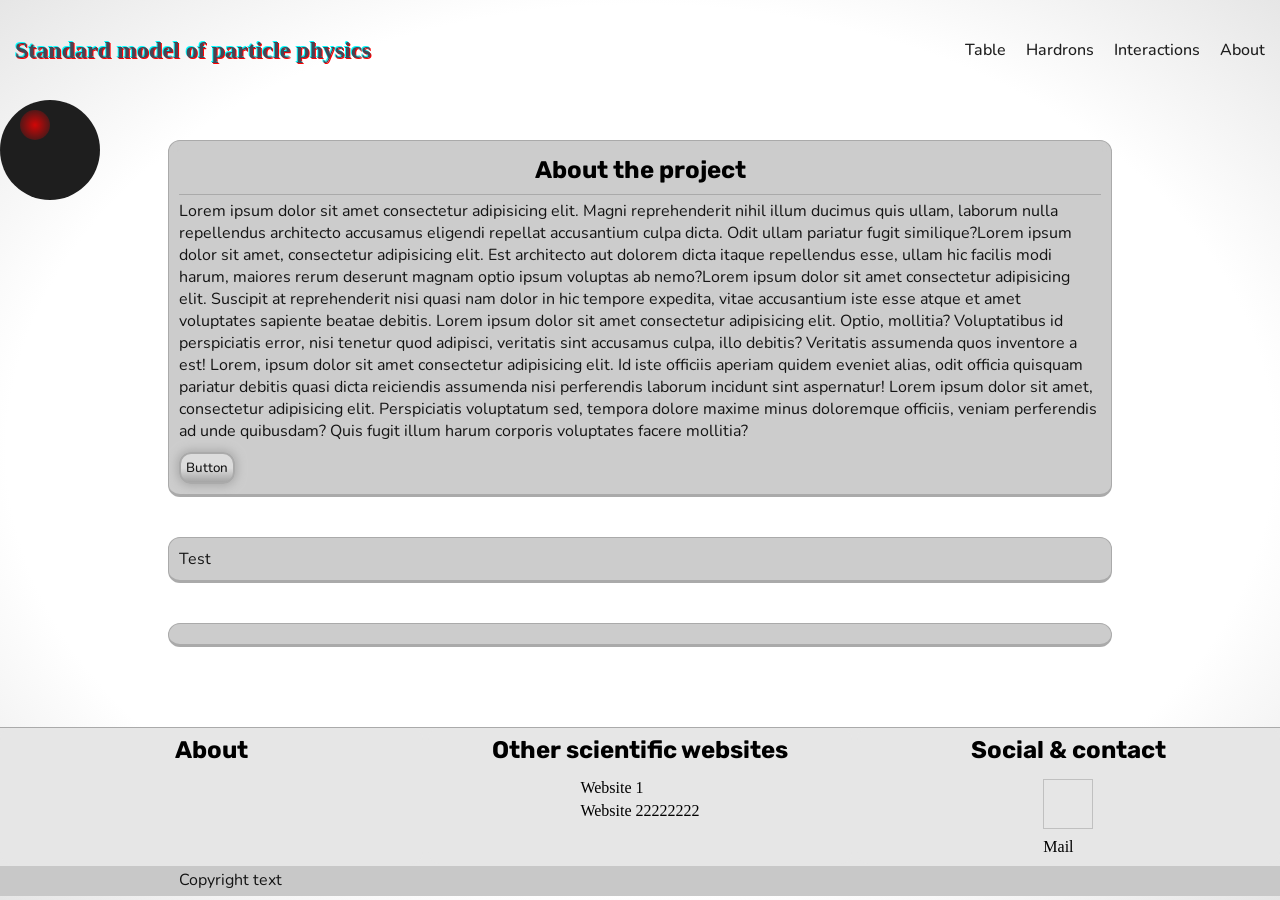
==== about.html @ 27e189d0 "Lektion V.13" ====
<!DOCTYPE html>
<html lang="en">
<head>
    <meta charset="UTF-8">
    <meta name="viewport" content="width=device-width, initial-scale=1.0">
    <title>About</title>
    <link rel="stylesheet" href="./css/about.css">
    <link rel="stylesheet" href="./css/shared.css">
</head>
<body>
    <div class="overlay">
        <div class="circle">
            <span class="circle red"></span>
        </div>
    </div>
    <div id="wrapper">
        <header>
            <div class="header-container flex-row space-between">
              <div class="header-left center relative">
                <h1>Standard model of particle physics</h1>
                <!-- <h1 class="text-shadow" aria-hidden="true">Standard model of particle physics</h1> -->
              </div>
              <nav class="header-right flex-col">
                <ul class="nav-list">
                  <li class="center"><a href="./index.html" class="text-center">Table</a></li>
                  <li><a href="./hardrons.html" class="text-center">Hardrons</a></li>
                  <li><a href="./interactions.html" class="text-center">Interactions</a></li>
                  <li><a href="./about.html" class="text-center">About</a></li>
                </ul>
              </nav>
            </div>
        </header>

        <section>
            <h2 class="list-space-2">About the project</h2>
            <hr>
            <p class="list-space-2">Lorem ipsum dolor sit amet consectetur adipisicing elit. Magni reprehenderit nihil illum ducimus quis ullam, laborum nulla repellendus architecto accusamus eligendi repellat accusantium culpa dicta. Odit ullam pariatur fugit similique?Lorem ipsum dolor sit amet, consectetur adipisicing elit. Est architecto aut dolorem dicta itaque repellendus esse, ullam hic facilis modi harum, maiores rerum deserunt magnam optio ipsum voluptas ab nemo?Lorem ipsum dolor sit amet consectetur adipisicing elit. Suscipit at reprehenderit nisi quasi nam dolor in hic tempore expedita, vitae accusantium iste esse atque et amet voluptates sapiente beatae debitis. Lorem ipsum dolor sit amet consectetur adipisicing elit. Optio, mollitia? Voluptatibus id perspiciatis error, nisi tenetur quod adipisci, veritatis sint accusamus culpa, illo debitis? Veritatis assumenda quos inventore a est! Lorem, ipsum dolor sit amet consectetur adipisicing elit. Id iste officiis aperiam quidem eveniet alias, odit officia quisquam pariatur debitis quasi dicta reiciendis assumenda nisi perferendis laborum incidunt sint aspernatur! Lorem ipsum dolor sit amet, consectetur adipisicing elit. Perspiciatis voluptatum sed, tempora dolore maxime minus doloremque officiis, veniam perferendis ad unde quibusdam? Quis fugit illum harum corporis voluptates facere mollitia?</p>
            <ul>
                <li><button>Button</button></li>
            </ul>
        </section>

        <section class="test">
            <p>Test</p>
        </section>

        <section>

        </section>

        <footer class="flex-col">
            <div class="footer-list flex-row">
              <section>
                <h2>About</h2>
                <ul class="list-col">
                  <li></li>
                </ul>
              </section>
              <section>
                <h2>Other scientific websites</h2>
                <ul class="list-col">
                  <li><a>Website 1</a></li>
                  <li><a>Website 22222222</a></li>
                </ul>
              </section>
              <section>
                <h2>Social & contact</h2>
                <ul class="list-col">
                  <li class="social"><a><img width="50" height="50"></a></li>
                  <li class="contact"><a>Mail</a></li>
                  <li></li>
                </ul>
              </section>
            </div>
            <div class="bottom flex-row">
              <p>Copyright text</p>
              <span></span>
            </div>
          </footer>
    </div>

    <script src="./js/background.js"></script>
</body>
</html>
---- css/about.css ----
#wrapper {
    display: grid;
    grid-template-columns: 10% 1fr 10%;
    grid-template-rows: 100px repeat(4, auto) auto;

    gap: var(--gap-large);

    position: relative;
    z-index: 2;
}

header {
    grid-column: 1 / -1;
    grid-row: 1 / span 1;
}

footer {
    grid-column: 1 / -1;
    grid-row: -1 / -2;
}

#wrapper > section {
    grid-column: 2 / span 1;
    /*grid-row is automatically determined based on thier position in DOM*/

    padding: var(--pad-main);

    border-radius: var(--border-radius);
    border: solid 1px light-dark(var(--border-color), var(--border-color-dark));
    border-bottom-width: 3px;

    background-color: rgb(0 0 0 / .2);
    backdrop-filter: blur(5px);
}

#wrapper > section:not(:first-of-type) {
    transform: translate(0, var(--hidden-pos));
    transition: transform .5s;
}

.show {
    transform: translate(0, 0) !important;
}

.overlay {
    position: fixed;
    top: 0;
    left: 0;
    z-index: 1;

    width: 100%;
    height: 100%;

    background: radial-gradient(white 70%, rgb(230 230 230) 100%);
}

.circle {
    display: block;
    width: 100px;
    height: 100px;

    position: absolute;
    border-radius: 1000000px;
    background-color: rgb(30 30 30);

    /* transition: transform .5s cubic-bezier(0,1,1,0); */
}

.circle > * {
    height: auto;
    width: 30%;
    aspect-ratio: 1 / 1;
}

.red {
    background: radial-gradient(rgb(255 0 0 / .8), rgb(255 0 0 / 0));
    position: relative;
    top: 10px;
    left: 20%;
}

.circle:not(.red) {
    transform: translate(50px, 80px);
}
---- css/shared.css ----
/*SHARED ACCROSS ALL HTML FILES*/

:root {
    --pad-small: 5px;
    --pad-main: 10px;
    --pad-large: 40px;

    --gap-large: 40px;
    --gap-main: 10px;
    --gap-small: 5px;

    --border-radius: 12px;

    --border-size: 3px;

    --title-size: 1.5rem;
    --paragraph-size: 1rem;

    --trans-time: .3s;

    /*Light scheme colors*/
    --fg: rgb(245, 245, 245);
    --bg-main: rgb(230, 230, 230);
    --bg-sec: rgb(200, 200, 200);
    --border-color: rgb(170, 170, 170);

    --interactable: rgb(220, 220, 220);
    --header-color: rgb(69, 69, 84);
    --title-color: rgb(30, 30, 30);
    --text-color: rgb(20, 20, 20);
    --desc-color: hsl(from var(--text-color) h s calc(l * .5));

    /*Dark scheme colors*/
    --fg-dark: rgb(30, 30, 30);
    --bg-main-dark: rgb(50, 50, 50);
    --bg-sec-dark: rgb(80, 80, 80);
    --border-color-dark: rgb(66, 66, 66);

    --interactable-dark: rgb(46, 46, 46);
    --header-color-dark: rgb(218, 218, 218);
    --title-color-dark: rgb(230, 230, 230);
    --text-color-dark: rgb(210, 210, 210);

    color-scheme: light dark;
}

@font-face {
    font-family: Nunito;
    src: url('../fonts/Nunito-VariableFont_wght.ttf');
    font-weight: 200 900;
}

@font-face {
    font-family: Rubik;
    src: url('../fonts/Rubik-VariableFont_wght.ttf');
    font-weight: 300 900;
}

@font-face {
    font-family: Foldit;
    src: url('../fonts/Foldit-VariableFont_wght.ttf');
    font-weight: 100 900;
}

* {
    margin: 0;
    padding: 0;
}

/*ELEMENT SPECIFIC*/

body {
    max-width: 100vw;
    width: 100%;
}

ul {
    list-style: none;
}

h1, h2 {
    margin: var(--gap-small);
    text-align: center;
}

h1 {
    font-family: 'Segoe UI';
    color: light-dark(var(--header-color), var(--header-color-dark));
}

h2:not(:only-child) {
    font-family: Rubik;
}

h3 {
    font-family: Verdana;
}

p, h4, h5, h6 {
    font-size: 1rem;
    color: light-dark(var(--text-color), var(--text-color-dark));
    font-family: 'Nunito';
}

label, output {
    color: light-dark(var(--text-color), var(--text-color-dark));
    font-family: 'Rubik';
}

button, .button {
    display: block;
    padding: var(--pad-small);

    background: linear-gradient(light-dark(var(--interactable), var(--interactable-dark)) 50%, rgb(10 10 10 / .2) 100%);
    color: light-dark(var(--text-color), var(--text-color-dark));

    font-family: 'Nunito';
    font-weight: 500;

    transition: background-color var(--trans-time), color var(--trans-time), box-shadow var(--trans-time);


}

button:hover:not(:disabled), button:focus:not(:disabled) {
    background-color: light-dark(var(--interactable-dark), var(--interactable));
    color: light-dark(var(--text-color-dark), var(--text-color));
    box-shadow: 0px 2px 5px 2px light-dark(var(--border-color), var(--border-color-dark));
    background-size: 0;
}

button:hover:not(:disabled) {
    cursor: pointer;
}

button:disabled {
    box-shadow: none;
    background: linear-gradient( hsl(from light-dark(var(--interactable), var(--interactable-dark)) h s calc(l * .8)) 50%, rgb(10 10 10 / .5) 100%);
    color: hsl(from light-dark(var(--text-color), var(--text-color-dark)) h s calc(l * .8));
}

abbr {
    display: inline;
    text-decoration: underline;
    text-decoration-color: rgb(220, 220, 220);
    text-decoration-thickness: .5px;
}

hr {
    height: 1px;
    background-color: light-dark(var(--border-color), var(--border-color-dark));
    border: none;
    margin: var(--gap-small) 0;
}

li > button {
    height: 100%;
}

/*FEATURES*/

.custom {
    appearance: none;
}

.h100 {
    height: 100%;
}

.w100 {
    width: 100%;
}

.pad-small {
    padding: var(--pad-small);
}

.gap-small {
    gap: var(--gap-small);
}

.aspect-height {
    height: 100%;
    aspect-ratio: 1/1;
}  

.aspect-width {
    width: 100%;
    aspect-ratio: 1/1;
}

.round-height {
    height: auto;
    aspect-ratio: 1 / 1;
}

.round-width {
    height: auto;
    aspect-ratio: 1 / 1;
}

.relative {
    position: relative;
}

h1 {
    color: light-dark(var(--header-color), var(--header-color-dark));
    text-shadow: aqua -1px -1px 0px,
                    red 1px 1px 0px;
}

.text-shadow {
    position: absolute;
    
    left: 0;
    bottom: 0px;
    transform: translate(2px, calc(30% + 4px));
    height: 100%;
    color: white;
}

.ign-mouse {
    pointer-events: none;
    touch-action: none;
}

.flex-col {
    display: flex;
    flex-direction: column;
}

.flex-row {
    display: flex;
    flex-direction: row;
}

.flex-wrap {
    flex-wrap: wrap;
}

.space-between {
    justify-content: space-between;
}

.center {
    width: 100%;
    height: 100%;

    display: flex;
    flex-direction: column;
    flex-wrap: nowrap;
    justify-content: center;
    align-items: center;
}

.line-seperator {
    margin-bottom: var(--gap-main);

    &::after {
        content: "";
        display: block;
        width: 100%;
        height: 1px;
        background-color: light-dark(rgb(80, 80, 80), rgb(150, 150, 150));
    }
}

.list-space {
    margin-bottom: var(--gap-small);
}

.list-space-2 {
    margin-bottom: var(--gap-main);
}

.text-center {
    text-align: center;
}

.border, button {
    border-radius: var(--border-radius);
    
    border: solid 2px light-dark(var(--border-color), var(--border-color-dark));
    box-shadow: 0px 0px 10px 2px light-dark(var(--border-color), var(--border-color-dark));
}

input[type="checkbox"] {
    appearance: none;

    display: block;
    height: 1rem;
    width: auto;
    aspect-ratio: 1/1;
    box-sizing: border-box;
    margin-left: var(--gap-small);

    justify-self: flex-start;
    align-self: flex-start;

    color: light-dark(var(--border-color), var(--border-color-dark)); /*Used for currentColor*/
    border-radius: 1000px;
    border: solid 3px currentColor;
    background-color: rgb(0 0 0 / 0);

    transition: background-color var(--trans-time);
}

input[type="checkbox"]:hover {
    cursor: pointer;
    border-color: hsl(from currentColor h s calc(l * 1.5));
}

input[type="checkbox"]:checked {
    background-color: light-dark(var(--interactable-dark), var(--interactable-dark));
}

.radial-ind[solid] > span {
    background-color: light-dark(black, white);
}

/*HEADER*/

header h1 {
    font-size: var(--title-size);
}

.header-container {
    box-sizing: border-box;
    width: 100%;
    height: 100%;
    padding: var(--pad-main);
    gap: 10px;
}

.header-left {
    width: fit-content;
    height: 100%;
}

.header-right {
    height: 100%;
    justify-content: center;
}

nav {
    min-width: 20%;
    max-height: 100%;
}

.nav-list {
    display: grid;
    grid-template-columns: repeat(4, max-content);
    grid-template-rows: 100%;
    gap: var(--gap-main);
    max-height: 100%;
    text-overflow: clip;
}

.nav-list > li {
    position: relative;
    margin: 0 var(--gap-small);
    width: max-content;
}

header a {
    text-decoration: none;
    font-variation-settings: "wght" 500.0;
    font-family: Nunito;
    color: light-dark(var(--title-color), var(--title-color-dark));

    transition: font-variation-settings .4s;
}

header a:hover {
    font-variation-settings: "wght" 800.0;
}


.nav-list > li > * {

}

/*FOOTER*/

footer {
    background-color: light-dark(var(--bg-main), var(--bg-main-dark));
}

.footer-list {
    margin-bottom: var(--gap-small);
    height: calc(100% - 2 * var(--gap-small));
    justify-content: space-around;
    gap: var(--gap-small);

    border-top: 1px solid light-dark(var(--border-color), var(--border-color-dark));
}

.footer-list > section {
    flex-basis: 100%;
    height: 100%;
    padding-top: 2px;

    display: flex;
    flex-direction: column;
    align-items: center;

    gap: var(--gap-main);

    border-radius: var(--border-radius);
    background-color: light-dark(var(--bg-main), var(--bg-main-dark));
    border-top: 1px solid rgb(0 0 0 / 0);

    transition: transform .3s, border-top .2s;
}

.footer-list > section:hover {
    transform: translate(0, -10px);

    border-radius: var(--border-radius);
    border-top: solid 2px light-dark(var(--border-color), var(--border-color-dark));
    box-shadow: 4px 0 6px -4px rgb(30 30 30 / .5),
                -4px 0 5px -4px rgb(30 30 30 / .5),
                0px 4px 5px -4px rgb(30 30 30 / .5);
}

ul[class=list-col] > * {
    margin-bottom: var(--gap-small);
}

ul[class=list-col] > li::marker {
    list-style: disc;
    display: inline;
    height: 100%;
    aspect-ratio: 1/1;
    background-color: black;
}

footer > .bottom {
    padding-bottom: var(--gap-small);
    height: max-content;
    justify-content: space-evenly;

    background-color: light-dark(var(--bg-sec), var(--bg-sec-dark));
}

footer > .bottom > * {
    margin-top: calc(var(--gap-small) / 2);
    height: 100%;
    width: max-content;
}

.bottom > span {
    display: block;
    height: 100%;
    width: 50%;
}

@media all and (prefers-contrast: more) {
    h1 {
        text-shadow: none;
    }
    #current-site > *{
        background-color: black;
    }
}
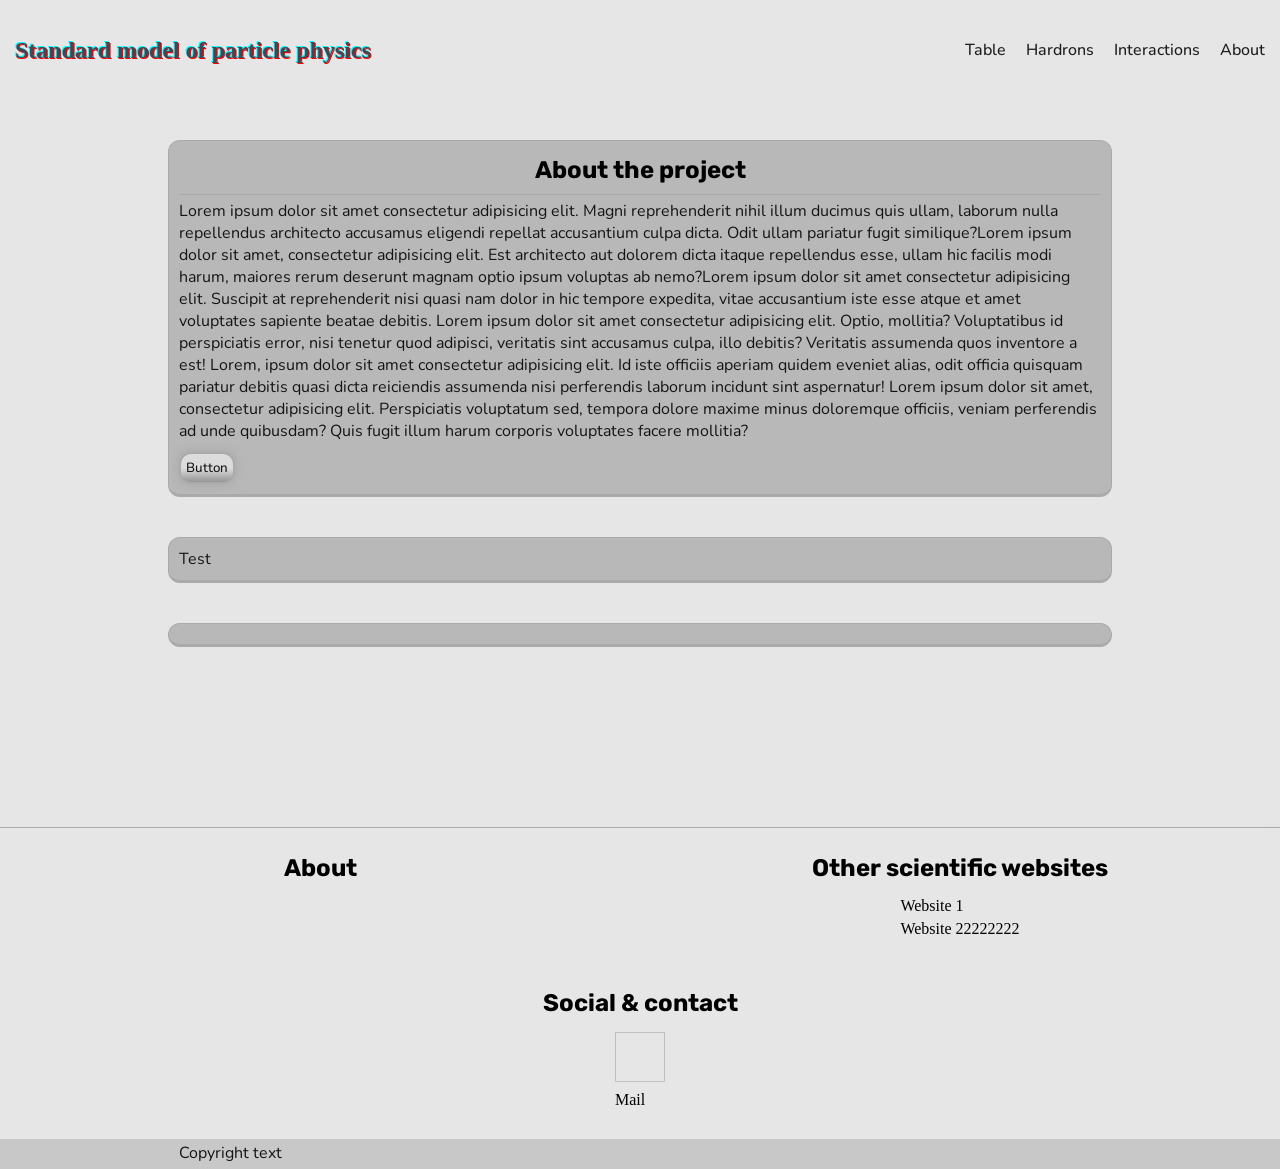
==== commit 7c214b74: "Hemma V.14 1" ====
--- a/about.html
+++ b/about.html
@@ -15,20 +15,21 @@
     </div>
     <div id="wrapper">
         <header>
-            <div class="header-container flex-row space-between">
-              <div class="header-left center relative">
-                <h1>Standard model of particle physics</h1>
-                <!-- <h1 class="text-shadow" aria-hidden="true">Standard model of particle physics</h1> -->
-              </div>
-              <nav class="header-right flex-col">
-                <ul class="nav-list">
-                  <li class="center"><a href="./index.html" class="text-center">Table</a></li>
-                  <li><a href="./hardrons.html" class="text-center">Hardrons</a></li>
-                  <li><a href="./interactions.html" class="text-center">Interactions</a></li>
-                  <li><a href="./about.html" class="text-center">About</a></li>
-                </ul>
-              </nav>
+          <div class="header-container flex-row space-between">
+            <input type="checkbox" class="mobile-menu-btn custom">
+            <div class="header-left center relative">
+              <h1>Standard model of particle physics</h1>
+              <!-- <h1 class="text-shadow" aria-hidden="true">Standard model of particle physics</h1> -->
             </div>
+            <nav class="header-right flex-col">
+              <ul class="nav-list">
+                <li class="center"><a href="./index.html" class="text-center">Table</a></li>
+                <li><a href="./hardrons.html" class="text-center">Hardrons</a></li>
+                <li><a href="./interactions.html" class="text-center">Interactions</a></li>
+                <li><a href="./about.html" class="text-center">About</a></li>
+              </ul>
+            </nav>
+          </div>
         </header>
 
         <section>
@@ -40,7 +41,7 @@
             </ul>
         </section>
 
-        <section class="test">
+        <section>
             <p>Test</p>
         </section>
 
--- a/css/about.css
+++ b/css/about.css
@@ -7,6 +7,8 @@
 
     position: relative;
     z-index: 2;
+
+    background-color: light-dark(var(--bg-main), var(--bg-main-dark));
 }
 
 header {
@@ -35,7 +37,6 @@
 
 #wrapper > section:not(:first-of-type) {
     transform: translate(0, var(--hidden-pos));
-    transition: transform .5s;
 }
 
 .show {
--- a/css/shared.css
+++ b/css/shared.css
@@ -41,6 +41,11 @@
     --title-color-dark: rgb(230, 230, 230);
     --text-color-dark: rgb(210, 210, 210);
 
+
+    --border-box-shadow: 4px 0 6px -4px light-dark(rgb(100 100 100 / .5), rgb(30 30 30 / .5)),
+                -4px 0 5px -4px light-dark(rgb(100 100 100 / .5), rgb(30 30 30 / .5)),
+                0px 4px 5px -4px light-dark(rgb(100 100 100 / .5), rgb(30 30 30 / .5));
+
     color-scheme: light dark;
 }
 
@@ -83,9 +88,13 @@
     text-align: center;
 }
 
+
 h1 {
     font-family: 'Segoe UI';
     color: light-dark(var(--header-color), var(--header-color-dark));
+
+    text-shadow: aqua -1px -1px 0px,
+                    red 1px 1px 0px;
 }
 
 h2:not(:only-child) {
@@ -201,12 +210,6 @@
 
 .relative {
     position: relative;
-}
-
-h1 {
-    color: light-dark(var(--header-color), var(--header-color-dark));
-    text-shadow: aqua -1px -1px 0px,
-                    red 1px 1px 0px;
 }
 
 .text-shadow {
@@ -219,7 +222,7 @@
     color: white;
 }
 
-.ign-mouse {
+.ign-point {
     pointer-events: none;
     touch-action: none;
 }
@@ -236,6 +239,10 @@
 
 .flex-wrap {
     flex-wrap: wrap;
+}
+
+.flex-stretch > * {
+    flex: 1;
 }
 
 .space-between {
@@ -284,7 +291,7 @@
     box-shadow: 0px 0px 10px 2px light-dark(var(--border-color), var(--border-color-dark));
 }
 
-input[type="checkbox"] {
+.checkbox {
     appearance: none;
 
     display: block;
@@ -294,23 +301,23 @@
     box-sizing: border-box;
     margin-left: var(--gap-small);
 
-    justify-self: flex-start;
-    align-self: flex-start;
+    /* justify-self: flex-start; */
+    /* align-self: flex-start; */
 
     color: light-dark(var(--border-color), var(--border-color-dark)); /*Used for currentColor*/
-    border-radius: 1000px;
+    border-radius: 5px;
     border: solid 3px currentColor;
     background-color: rgb(0 0 0 / 0);
 
     transition: background-color var(--trans-time);
 }
 
-input[type="checkbox"]:hover {
+.checkbox:hover {
     cursor: pointer;
     border-color: hsl(from currentColor h s calc(l * 1.5));
 }
 
-input[type="checkbox"]:checked {
+.checkbox:checked {
     background-color: light-dark(var(--interactable-dark), var(--interactable-dark));
 }
 
@@ -330,6 +337,10 @@
     height: 100%;
     padding: var(--pad-main);
     gap: 10px;
+}
+
+.mobile-menu-btn {
+    display: none;
 }
 
 .header-left {
@@ -383,22 +394,35 @@
 /*FOOTER*/
 
 footer {
+    margin-top: 100px; /*Must be atleast size of the section y-transform when hovered*/
     background-color: light-dark(var(--bg-main), var(--bg-main-dark));
 }
 
 .footer-list {
+    display: grid;
+    grid-template-columns: 1fr 1fr;
+    grid-template-rows: auto auto;
+
+
+    width: 100%;
+
     margin-bottom: var(--gap-small);
     height: calc(100% - 2 * var(--gap-small));
     justify-content: space-around;
-    gap: var(--gap-small);
 
     border-top: 1px solid light-dark(var(--border-color), var(--border-color-dark));
+}
+
+.footer-list > *:last-child {
+    margin: 0 var(--pad-main);
+    grid-column: 1 / -1;
 }
 
 .footer-list > section {
     flex-basis: 100%;
     height: 100%;
-    padding-top: 2px;
+    box-sizing: border-box;
+    padding: calc(2 * var(--pad-main)) 0;
 
     display: flex;
     flex-direction: column;
@@ -418,9 +442,7 @@
 
     border-radius: var(--border-radius);
     border-top: solid 2px light-dark(var(--border-color), var(--border-color-dark));
-    box-shadow: 4px 0 6px -4px rgb(30 30 30 / .5),
-                -4px 0 5px -4px rgb(30 30 30 / .5),
-                0px 4px 5px -4px rgb(30 30 30 / .5);
+    box-shadow: var(--border-box-shadow)
 }
 
 ul[class=list-col] > * {
@@ -433,6 +455,16 @@
     height: 100%;
     aspect-ratio: 1/1;
     background-color: black;
+}
+
+ul[class="grid-collage"] {
+    display: grid;
+    grid-template-columns: 1fr 1fr 1fr;
+    grid-template-rows: repeat(auto-fill, auto);
+}
+
+ul[class="grid-collage"] > * {
+    aspect-ratio: 1 / 1;
 }
 
 footer > .bottom {
@@ -462,4 +494,76 @@
     #current-site > *{
         background-color: black;
     }
+}
+
+/*Mobile nav*/
+
+@media all and (width < 800px) {
+    header h1 {
+        font-size: calc(var(--title-size) * .8);
+    }
+
+    .header-left {
+        flex: 1;
+    }
+
+    .header-container::after {
+        content: "";
+        height: 2.5rem;
+        aspect-ratio: 1/1;
+    }
+
+    .header-container {
+        justify-content: center;
+        align-items: center;
+    }
+
+    header {
+        position: relative;
+    }
+
+    nav {
+        visibility: hidden;
+        position: absolute;
+        bottom: 0px;
+        opacity: 0;
+
+        transition: bottom .5s, opacity .2s, visibility .2s allow-discrete;
+    }
+
+    .mobile-menu-btn {
+        display: block;
+        margin-right: auto;
+       /*  position: absolute;
+        top: 50%;
+        left: 20px;
+        transform: translate(0, -50%); */
+        
+        height: 2.5rem;
+        width: auto;
+        aspect-ratio: 1 / 1;
+
+        background-image: url('../img/square-caret-down-regular-full-black.svg');
+        background-size: cover;
+
+        transition: transform .2s;
+    }
+
+    .mobile-menu-btn:checked {
+        transform: rotate(180deg) /* translate(0, 50%) */;
+    }
+
+    .header-container:has(.mobile-menu-btn:checked) > nav {
+        visibility: visible;
+        bottom: calc(-50% - 5px);
+        opacity: 1;
+    }
+}
+
+/*Dark color scheme optimization*/
+
+@media all and (prefers-color-scheme: dark) {
+    .mobile-menu-btn {
+        background-image: url('../img/square-caret-down-regular-full-white.svg');
+    }
 }
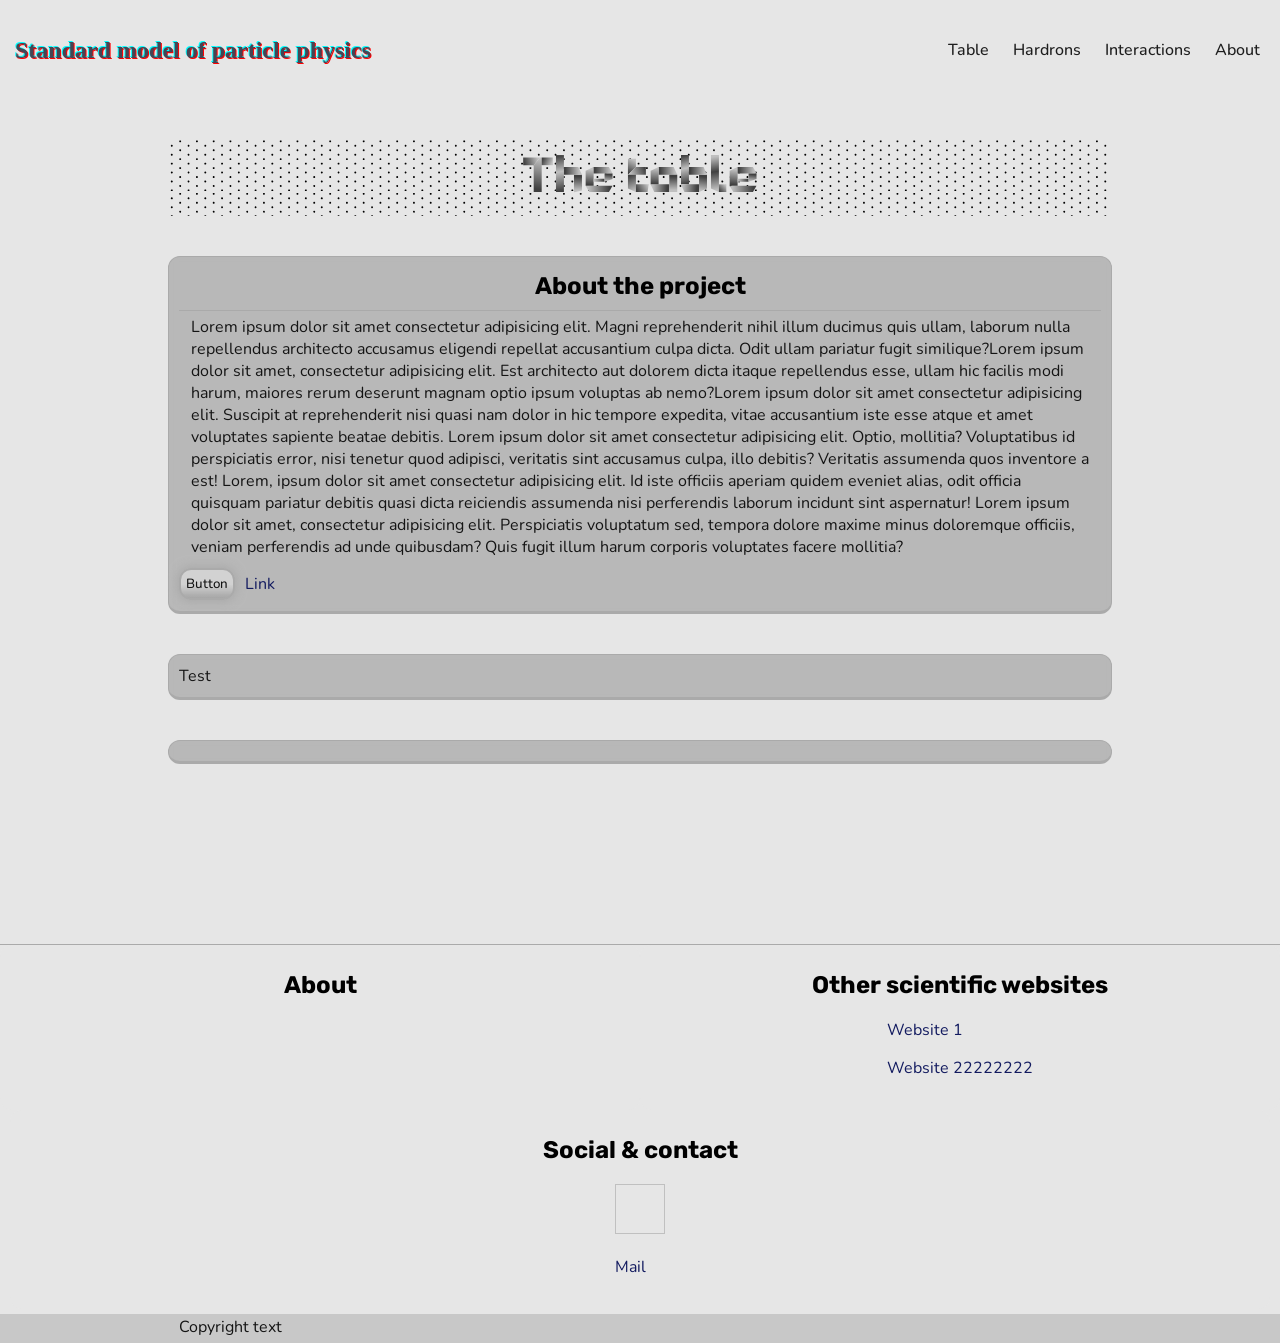
==== commit ffc73529: "Hemma V.15 1" ====
--- a/about.html
+++ b/about.html
@@ -23,7 +23,7 @@
             </div>
             <nav class="header-right flex-col">
               <ul class="nav-list">
-                <li class="center"><a href="./index.html" class="text-center">Table</a></li>
+                <li><a href="./index.html" class="text-center">Table</a></li>
                 <li><a href="./hardrons.html" class="text-center">Hardrons</a></li>
                 <li><a href="./interactions.html" class="text-center">Interactions</a></li>
                 <li><a href="./about.html" class="text-center">About</a></li>
@@ -32,12 +32,17 @@
           </div>
         </header>
 
+        <div id="current-site">
+          <h2>The table</h2>
+        </div>
+
         <section>
             <h2 class="list-space-2">About the project</h2>
             <hr>
-            <p class="list-space-2">Lorem ipsum dolor sit amet consectetur adipisicing elit. Magni reprehenderit nihil illum ducimus quis ullam, laborum nulla repellendus architecto accusamus eligendi repellat accusantium culpa dicta. Odit ullam pariatur fugit similique?Lorem ipsum dolor sit amet, consectetur adipisicing elit. Est architecto aut dolorem dicta itaque repellendus esse, ullam hic facilis modi harum, maiores rerum deserunt magnam optio ipsum voluptas ab nemo?Lorem ipsum dolor sit amet consectetur adipisicing elit. Suscipit at reprehenderit nisi quasi nam dolor in hic tempore expedita, vitae accusantium iste esse atque et amet voluptates sapiente beatae debitis. Lorem ipsum dolor sit amet consectetur adipisicing elit. Optio, mollitia? Voluptatibus id perspiciatis error, nisi tenetur quod adipisci, veritatis sint accusamus culpa, illo debitis? Veritatis assumenda quos inventore a est! Lorem, ipsum dolor sit amet consectetur adipisicing elit. Id iste officiis aperiam quidem eveniet alias, odit officia quisquam pariatur debitis quasi dicta reiciendis assumenda nisi perferendis laborum incidunt sint aspernatur! Lorem ipsum dolor sit amet, consectetur adipisicing elit. Perspiciatis voluptatum sed, tempora dolore maxime minus doloremque officiis, veniam perferendis ad unde quibusdam? Quis fugit illum harum corporis voluptates facere mollitia?</p>
-            <ul>
+            <p class="list-space-2 read-margin">Lorem ipsum dolor sit amet consectetur adipisicing elit. Magni reprehenderit nihil illum ducimus quis ullam, laborum nulla repellendus architecto accusamus eligendi repellat accusantium culpa dicta. Odit ullam pariatur fugit similique?Lorem ipsum dolor sit amet, consectetur adipisicing elit. Est architecto aut dolorem dicta itaque repellendus esse, ullam hic facilis modi harum, maiores rerum deserunt magnam optio ipsum voluptas ab nemo?Lorem ipsum dolor sit amet consectetur adipisicing elit. Suscipit at reprehenderit nisi quasi nam dolor in hic tempore expedita, vitae accusantium iste esse atque et amet voluptates sapiente beatae debitis. Lorem ipsum dolor sit amet consectetur adipisicing elit. Optio, mollitia? Voluptatibus id perspiciatis error, nisi tenetur quod adipisci, veritatis sint accusamus culpa, illo debitis? Veritatis assumenda quos inventore a est! Lorem, ipsum dolor sit amet consectetur adipisicing elit. Id iste officiis aperiam quidem eveniet alias, odit officia quisquam pariatur debitis quasi dicta reiciendis assumenda nisi perferendis laborum incidunt sint aspernatur! Lorem ipsum dolor sit amet, consectetur adipisicing elit. Perspiciatis voluptatum sed, tempora dolore maxime minus doloremque officiis, veniam perferendis ad unde quibusdam? Quis fugit illum harum corporis voluptates facere mollitia?</p>
+            <ul class="flex-row flex-wrap gap-small flex-align">
                 <li><button>Button</button></li>
+                <li><a>Link</a></li>
             </ul>
         </section>
 
--- a/css/about.css
+++ b/css/about.css
@@ -1,7 +1,7 @@
 #wrapper {
     display: grid;
     grid-template-columns: 10% 1fr 10%;
-    grid-template-rows: 100px repeat(4, auto) auto;
+    grid-template-rows: 100px auto repeat(4, auto) auto;
 
     gap: var(--gap-large);
 
@@ -14,6 +14,11 @@
 header {
     grid-column: 1 / -1;
     grid-row: 1 / span 1;
+}
+
+#current-site {
+    grid-column: 2 / span 1;
+    grid-row: 2 / span 1;
 }
 
 footer {
--- a/css/shared.css
+++ b/css/shared.css
@@ -24,7 +24,7 @@
     --bg-sec: rgb(200, 200, 200);
     --border-color: rgb(170, 170, 170);
 
-    --interactable: rgb(220, 220, 220);
+    --interactable: rgb(210, 210, 210);
     --header-color: rgb(69, 69, 84);
     --title-color: rgb(30, 30, 30);
     --text-color: rgb(20, 20, 20);
@@ -67,6 +67,8 @@
     font-weight: 100 900;
 }
 
+/*Additionally used fonts: Segoe UI*/
+
 * {
     margin: 0;
     padding: 0;
@@ -75,6 +77,7 @@
 /*ELEMENT SPECIFIC*/
 
 body {
+    min-height: 100vh;
     max-width: 100vw;
     width: 100%;
 }
@@ -86,6 +89,7 @@
 h1, h2 {
     margin: var(--gap-small);
     text-align: center;
+    text-wrap: balance;
 }
 
 
@@ -102,7 +106,8 @@
 }
 
 h3 {
-    font-family: Verdana;
+    font-family: 'Segoe UI';
+    text-wrap: balance;
 }
 
 p, h4, h5, h6 {
@@ -116,11 +121,44 @@
     font-family: 'Rubik';
 }
 
+section a {
+    --trans-time: .2s;
+
+    pointer-events: all;
+
+    display: block;
+    width: max-content;
+    max-width: 200px;
+
+    padding: var(--pad-small);
+
+    color: rgb(18 26 95);
+    font-family: 'Nunito';
+    
+    text-wrap: balance;
+    word-wrap: break-word;
+}
+
+section a::after {
+    content: "";
+    display: block;
+    width: 0%;
+    height: 1px;
+    transform: translate(-1px, 0);
+    background-color: rgb(18 26 95);
+
+    transition: width var(--trans-time);
+}
+
+section a:hover::after {
+    width: 100%;
+}
+
 button, .button {
     display: block;
     padding: var(--pad-small);
 
-    background: linear-gradient(light-dark(var(--interactable), var(--interactable-dark)) 50%, rgb(10 10 10 / .2) 100%);
+    background: linear-gradient(light-dark(var(--interactable), var(--interactable-dark)) 50%, rgb(10 10 10 / .1) 100%);
     color: light-dark(var(--text-color), var(--text-color-dark));
 
     font-family: 'Nunito';
@@ -150,9 +188,18 @@
 
 abbr {
     display: inline;
-    text-decoration: underline;
-    text-decoration-color: rgb(220, 220, 220);
-    text-decoration-thickness: .5px;
+    text-decoration: none;
+    /* text-decoration-color: rgb(220, 220, 220);
+    text-decoration-thickness: 1px; */
+
+    font-family: Rubik;
+    font-style: italic;
+    font-weight: 400;
+}
+
+abbr:hover {
+    cursor: default; /*Prevent text cursor*/
+    font-weight: 500;
 }
 
 hr {
@@ -166,46 +213,16 @@
     height: 100%;
 }
 
+
 /*FEATURES*/
 
 .custom {
     appearance: none;
 }
 
-.h100 {
-    height: 100%;
-}
-
-.w100 {
-    width: 100%;
-}
-
-.pad-small {
-    padding: var(--pad-small);
-}
-
-.gap-small {
-    gap: var(--gap-small);
-}
-
-.aspect-height {
-    height: 100%;
-    aspect-ratio: 1/1;
-}  
-
-.aspect-width {
-    width: 100%;
-    aspect-ratio: 1/1;
-}
-
-.round-height {
-    height: auto;
-    aspect-ratio: 1 / 1;
-}
-
-.round-width {
-    height: auto;
-    aspect-ratio: 1 / 1;
+.show {
+    visibility: visible !important;
+    opacity: 1 !important;
 }
 
 .relative {
@@ -225,7 +242,53 @@
 .ign-point {
     pointer-events: none;
     touch-action: none;
-}
+
+    & abbr {
+        pointer-events: all;
+    }
+}
+
+
+/*Size features*/
+
+.h100 {
+    height: 100%;
+}
+
+.w100 {
+    width: 100%;
+}
+
+.pad-small {
+    padding: var(--pad-small);
+}
+
+.gap-small {
+    gap: var(--gap-small);
+}
+
+.aspect-height {
+    height: 100%;
+    aspect-ratio: 1/1;
+}  
+
+.aspect-width {
+    width: 100%;
+    aspect-ratio: 1/1;
+}
+
+.round-height {
+    height: auto;
+    aspect-ratio: 1 / 1;
+}
+
+.round-width {
+    height: auto;
+    aspect-ratio: 1 / 1;
+}
+
+
+/*Layout features*/
 
 .flex-col {
     display: flex;
@@ -243,6 +306,14 @@
 
 .flex-stretch > * {
     flex: 1;
+}
+
+.flex-center {
+    justify-content: center;
+}
+
+.flex-align {
+    align-items: center;
 }
 
 .space-between {
@@ -260,7 +331,65 @@
     align-items: center;
 }
 
-.line-seperator {
+.list-space {
+    margin-bottom: var(--gap-small);
+}
+
+.list-space-2 {
+    margin-bottom: var(--gap-main);
+}
+
+.text-center {
+    text-align: center;
+}
+
+
+/*Component features, Interactables*/
+
+.border, button {
+    border-radius: var(--border-radius);
+    
+    border: solid 2px light-dark(var(--border-color), var(--border-color-dark));
+    box-shadow: 0px 0px 10px 2px light-dark(var(--border-color), var(--border-color-dark));
+}
+
+
+.checkbox {
+    appearance: none;
+
+    display: block;
+    height: 1rem;
+    width: auto;
+    aspect-ratio: 1/1;
+    box-sizing: border-box;
+    margin-left: var(--gap-small);
+
+    /* justify-self: flex-start; */
+    /* align-self: flex-start; */
+
+    color: light-dark(var(--border-color), var(--border-color-dark)); /*Used for currentColor*/
+    border-radius: 5px;
+    border: solid 3px currentColor;
+    background-color: rgb(0 0 0 / 0);
+
+    transition: background-color .1s;
+}
+
+.checkbox:hover {
+    cursor: pointer;
+    border-color: hsl(from currentColor h s calc(l * 1.5));
+}
+
+.checkbox:checked {
+    background-color: light-dark(var(--interactable-dark), var(--interactable-dark));
+}
+
+.radial-ind[solid] > span { /*UNUSED*/
+    background-color: light-dark(black, white);
+}
+
+
+.line-seperator { /*UNUSED*/
     margin-bottom: var(--gap-main);
 
     &::after {
@@ -272,57 +401,28 @@
     }
 }
 
-.list-space {
-    margin-bottom: var(--gap-small);
-}
-
-.list-space-2 {
-    margin-bottom: var(--gap-main);
-}
-
-.text-center {
-    text-align: center;
-}
-
-.border, button {
-    border-radius: var(--border-radius);
-    
-    border: solid 2px light-dark(var(--border-color), var(--border-color-dark));
-    box-shadow: 0px 0px 10px 2px light-dark(var(--border-color), var(--border-color-dark));
-}
-
-.checkbox {
-    appearance: none;
-
-    display: block;
-    height: 1rem;
-    width: auto;
-    aspect-ratio: 1/1;
-    box-sizing: border-box;
-    margin-left: var(--gap-small);
-
-    /* justify-self: flex-start; */
-    /* align-self: flex-start; */
-
-    color: light-dark(var(--border-color), var(--border-color-dark)); /*Used for currentColor*/
-    border-radius: 5px;
-    border: solid 3px currentColor;
-    background-color: rgb(0 0 0 / 0);
-
-    transition: background-color var(--trans-time);
-}
-
-.checkbox:hover {
-    cursor: pointer;
-    border-color: hsl(from currentColor h s calc(l * 1.5));
-}
-
-.checkbox:checked {
-    background-color: light-dark(var(--interactable-dark), var(--interactable-dark));
-}
-
-.radial-ind[solid] > span {
-    background-color: light-dark(black, white);
+
+/*Text features*/
+
+.text-color {
+    color: light-dark(var(--text-color), var(--text-color-dark));
+}
+
+.text-color-light { /*Color is light*/
+    color: var(--text-color-dark);
+}
+
+.text-color-dark { /*Color is dark*/
+    color: var(--text-color);
+}
+
+.text-ellipse {
+    text-overflow: ellipsis;
+}
+
+.read-margin {
+    margin-left: 12px;
+    margin-right: 12px;
 }
 
 /*HEADER*/
@@ -359,36 +459,75 @@
 }
 
 .nav-list {
-    display: grid;
-    grid-template-columns: repeat(4, max-content);
+    position: relative;
+    /* display: flex;
+    grid-template-columns: repeat(4, auto);
     grid-template-rows: 100%;
-    gap: var(--gap-main);
+    gap: calc(2 * var(--gap-main));
+    flex-direction: row; */
+
     max-height: 100%;
     text-overflow: clip;
+    justify-content: space-evenly;
+    
 }
 
 .nav-list > li {
-    position: relative;
-    margin: 0 var(--gap-small);
+    display: inline-block;
+    margin: 0 var(--gap-main);
+    
+
     width: max-content;
-}
+    max-width: 100px;
+
+    text-align: center;
+}
+
+/*https://stackoverflow.com/questions/5687035/css-bolding-some-text-without-changing-its-containers-size*/
 
 header a {
     text-decoration: none;
-    font-variation-settings: "wght" 500.0;
+    font-weight: 500;
     font-family: Nunito;
     color: light-dark(var(--title-color), var(--title-color-dark));
 
-    transition: font-variation-settings .4s;
-}
+    letter-spacing: 0px;
+    transition: font-weight .4s, letter-spacing .45s;
+}
+
+header li:has(a:hover) {
+    /* margin: 0 var(--init-width); */
+} 
 
 header a:hover {
-    font-variation-settings: "wght" 800.0;
+    font-weight: 800;
+    letter-spacing: calc(-0.4675px);
 }
 
 
 .nav-list > li > * {
 
+}
+
+
+/*Current Site*/
+
+#current-site > * {
+    width: max-content;
+    height: 100%;
+    margin: 0 auto;
+}
+
+#current-site {
+    /* grid-area: cs; */ /*Defined in each site CSS*/
+    padding: 1%;
+
+    background-image: url("../img/dotImgBlack.svg");
+    background-repeat: repeat;
+    background-size: 150px;
+    
+    font-family: Foldit, Verdana;
+    font-size: 2rem;
 }
 
 /*FOOTER*/
@@ -396,6 +535,9 @@
 footer {
     margin-top: 100px; /*Must be atleast size of the section y-transform when hovered*/
     background-color: light-dark(var(--bg-main), var(--bg-main-dark));
+
+    /* box-shadow: inset 0px 2px 6px -2px black; */
+    border-top: 1px solid light-dark(var(--border-color), var(--border-color-dark));
 }
 
 .footer-list {
@@ -410,7 +552,6 @@
     height: calc(100% - 2 * var(--gap-small));
     justify-content: space-around;
 
-    border-top: 1px solid light-dark(var(--border-color), var(--border-color-dark));
 }
 
 .footer-list > *:last-child {
@@ -487,6 +628,8 @@
     width: 50%;
 }
 
+/*Contrast optimization*/
+
 @media all and (prefers-contrast: more) {
     h1 {
         text-shadow: none;
@@ -501,6 +644,10 @@
 @media all and (width < 800px) {
     header h1 {
         font-size: calc(var(--title-size) * .8);
+    }
+
+    header a {
+        font-size: min(1.2em, 20px);
     }
 
     .header-left {
@@ -566,4 +713,8 @@
     .mobile-menu-btn {
         background-image: url('../img/square-caret-down-regular-full-white.svg');
     }
+
+    #current-site {
+        background-image: url("../img/dotImgWhite.svg");
+    }
 }
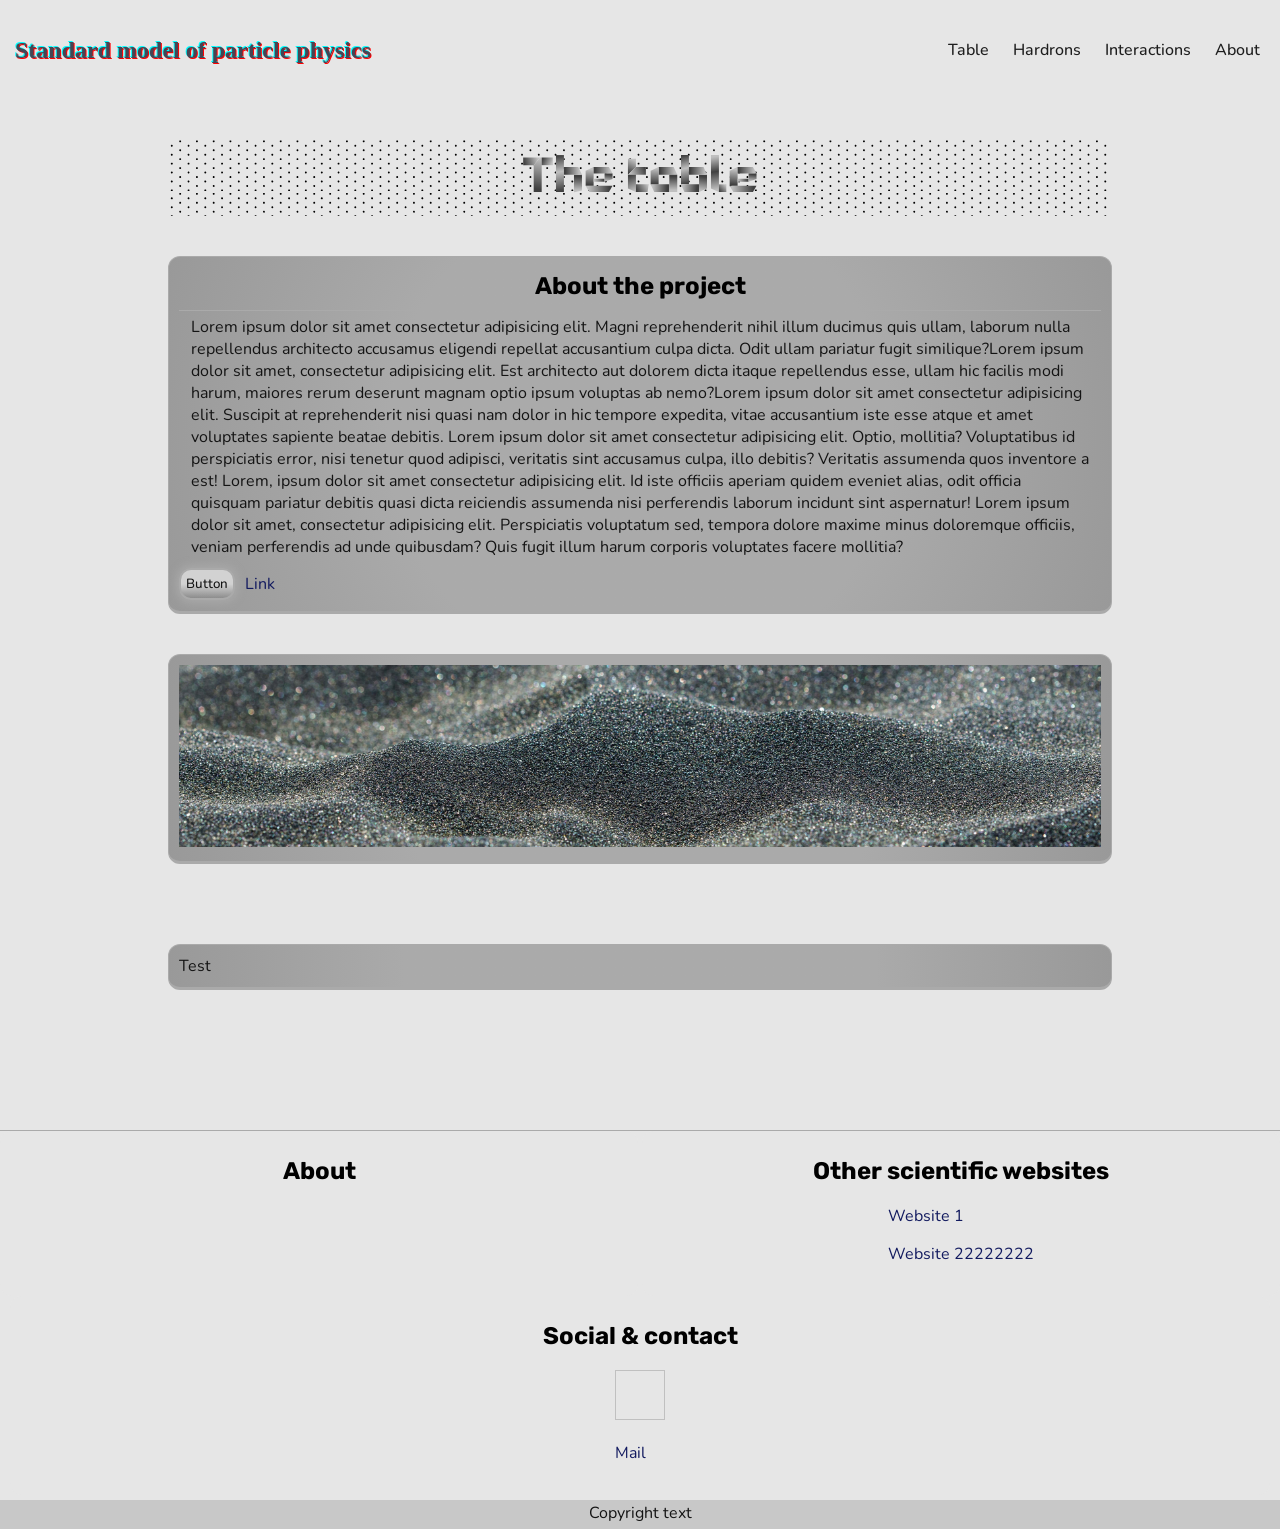
==== commit 8ebf144e: "Lektion V.16" ====
--- a/about.html
+++ b/about.html
@@ -47,29 +47,29 @@
         </section>
 
         <section>
-            <p>Test</p>
+            <img src="./img/background.jpg" class="w100">
         </section>
 
         <section>
-
+          <p>Test</p>
         </section>
 
         <footer class="flex-col">
             <div class="footer-list flex-row">
-              <section>
+              <section class="round-border">
                 <h2>About</h2>
                 <ul class="list-col">
                   <li></li>
                 </ul>
               </section>
-              <section>
+              <section class="round-border">
                 <h2>Other scientific websites</h2>
                 <ul class="list-col">
                   <li><a>Website 1</a></li>
                   <li><a>Website 22222222</a></li>
                 </ul>
               </section>
-              <section>
+              <section class="round-border">
                 <h2>Social & contact</h2>
                 <ul class="list-col">
                   <li class="social"><a><img width="50" height="50"></a></li>
@@ -78,9 +78,8 @@
                 </ul>
               </section>
             </div>
-            <div class="bottom flex-row">
+            <div class="bottom flex-row flex-center">
               <p>Copyright text</p>
-              <span></span>
             </div>
           </footer>
     </div>
--- a/css/about.css
+++ b/css/about.css
@@ -36,7 +36,8 @@
     border: solid 1px light-dark(var(--border-color), var(--border-color-dark));
     border-bottom-width: 3px;
 
-    background-color: rgb(0 0 0 / .2);
+    /* background-color: rgb(0 0 0 / .2); */
+    background: radial-gradient(circle at 50% 50%, var(--border-color) 50%, hsl(from var(--border-color) h s calc(l * 0.9)));
     backdrop-filter: blur(5px);
 }
 
--- a/css/shared.css
+++ b/css/shared.css
@@ -119,6 +119,10 @@
 label, output {
     color: light-dark(var(--text-color), var(--text-color-dark));
     font-family: 'Rubik';
+}
+
+a:hover {
+    cursor: pointer;
 }
 
 section a {
@@ -195,11 +199,13 @@
     font-family: Rubik;
     font-style: italic;
     font-weight: 400;
+
+    text-shadow: 0px 0px 4px white;
 }
 
 abbr:hover {
     cursor: default; /*Prevent text cursor*/
-    font-weight: 500;
+    font-weight: 700;
 }
 
 hr {
@@ -227,6 +233,10 @@
 
 .relative {
     position: relative;
+}
+
+.hide-scroll::-webkit-scrollbar {
+    display: none;
 }
 
 .text-shadow {
@@ -285,6 +295,10 @@
 .round-width {
     height: auto;
     aspect-ratio: 1 / 1;
+}
+
+.round-border {
+    border-radius: var(--border-radius);
 }
 
 
@@ -544,7 +558,7 @@
     display: grid;
     grid-template-columns: 1fr 1fr;
     grid-template-rows: auto auto;
-
+    column-gap: 4px;
 
     width: 100%;
 
@@ -571,7 +585,6 @@
 
     gap: var(--gap-main);
 
-    border-radius: var(--border-radius);
     background-color: light-dark(var(--bg-main), var(--bg-main-dark));
     border-top: 1px solid rgb(0 0 0 / 0);
 
@@ -581,7 +594,6 @@
 .footer-list > section:hover {
     transform: translate(0, -10px);
 
-    border-radius: var(--border-radius);
     border-top: solid 2px light-dark(var(--border-color), var(--border-color-dark));
     box-shadow: var(--border-box-shadow)
 }
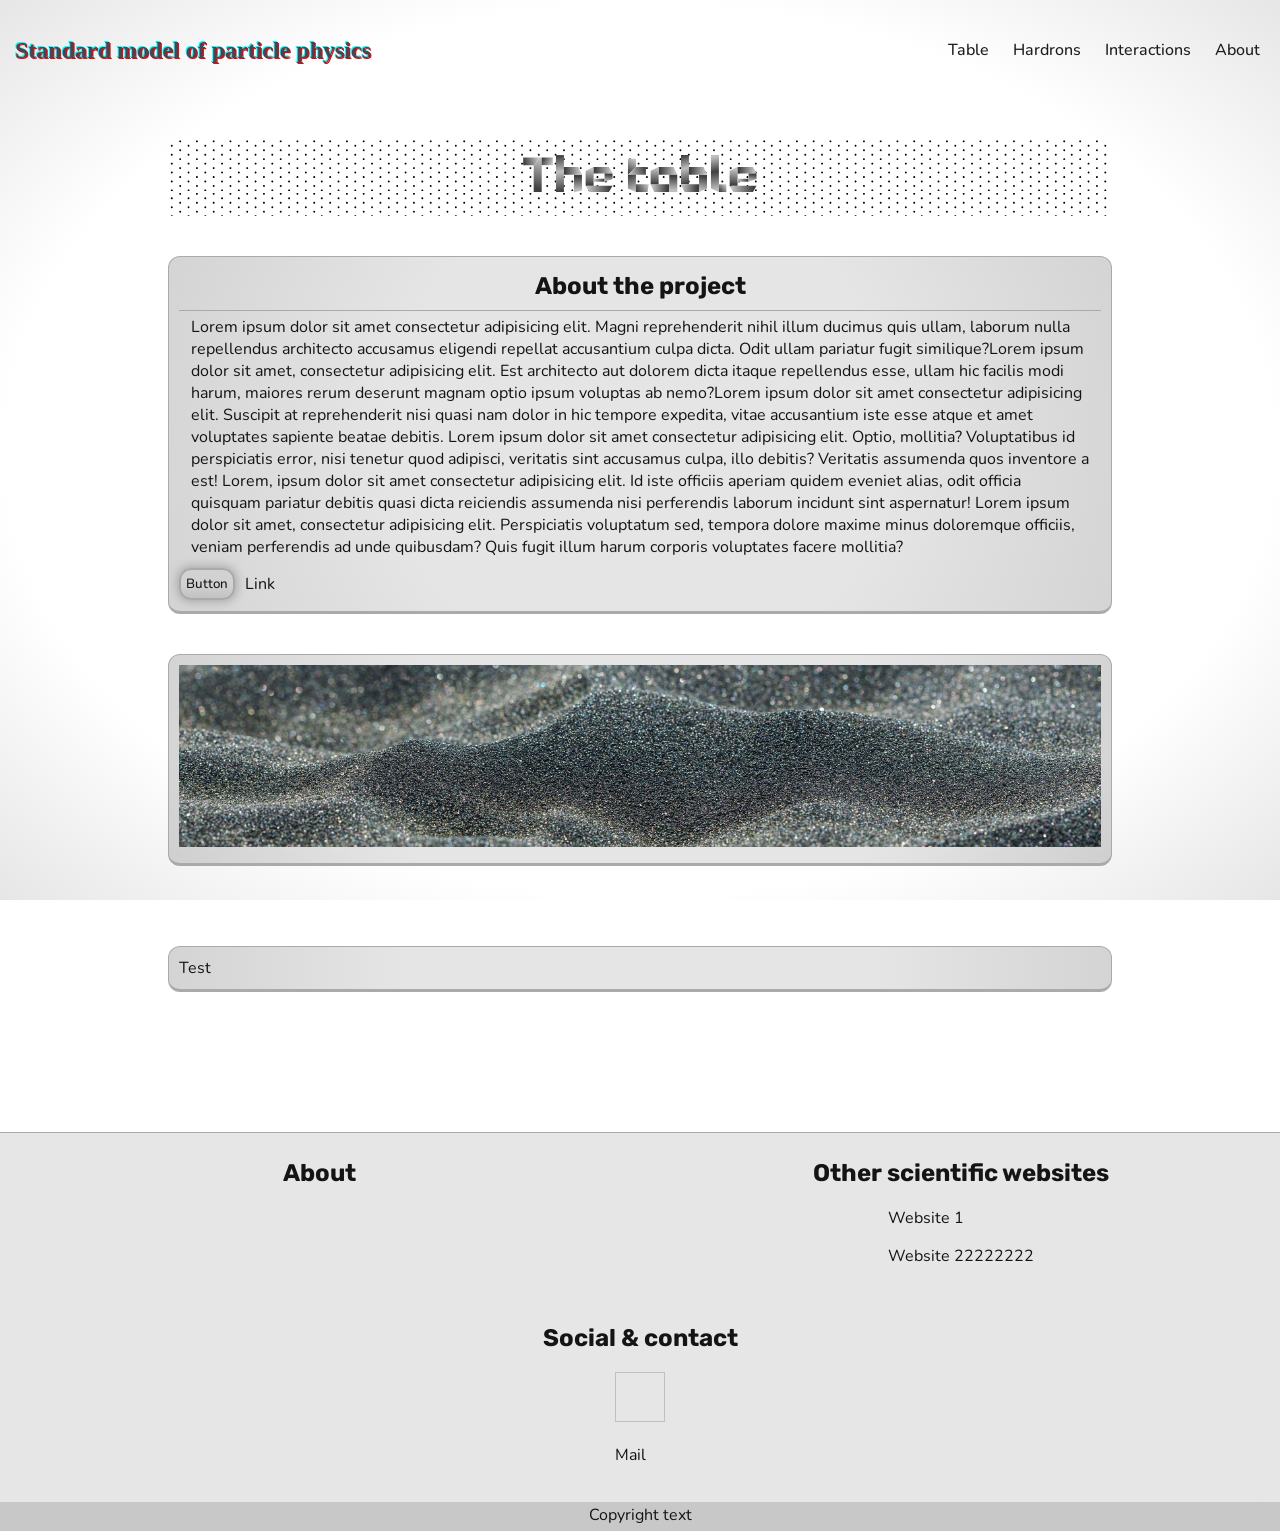
==== commit 488baba4: "inlämning" ====
--- a/about.html
+++ b/about.html
@@ -16,7 +16,7 @@
     <div id="wrapper">
         <header>
           <div class="header-container flex-row space-between">
-            <input type="checkbox" class="mobile-menu-btn custom">
+            <input type="checkbox" class="mobile-menu-btn custom" title="Menu button">
             <div class="header-left center relative">
               <h1>Standard model of particle physics</h1>
               <!-- <h1 class="text-shadow" aria-hidden="true">Standard model of particle physics</h1> -->
--- a/css/about.css
+++ b/css/about.css
@@ -8,7 +8,14 @@
     position: relative;
     z-index: 2;
 
-    background-color: light-dark(var(--bg-main), var(--bg-main-dark));
+    /* background-color: light-dark(var(--bg-main), var(--bg-main-dark)); */
+}
+
+#wrapper {
+    background: conic-gradient(
+        180deg at 100px 500px,
+        black 50%, white 100%
+    )
 }
 
 header {
@@ -37,8 +44,12 @@
     border-bottom-width: 3px;
 
     /* background-color: rgb(0 0 0 / .2); */
-    background: radial-gradient(circle at 50% 50%, var(--border-color) 50%, hsl(from var(--border-color) h s calc(l * 0.9)));
     backdrop-filter: blur(5px);
+    
+}
+
+#wrapper > section/* :has(:not(img)) */ {
+    background: radial-gradient(circle at 50% 50%, hsl(from var(--border-color) h s calc(l * 1.2) / .5) 50%, hsl(from var(--border-color) h s calc(l * 1) / .5));
 }
 
 #wrapper > section:not(:first-of-type) {
--- a/css/shared.css
+++ b/css/shared.css
@@ -110,7 +110,7 @@
     text-wrap: balance;
 }
 
-p, h4, h5, h6 {
+*:has(p, h4, h5, h6, option) {
     font-size: 1rem;
     color: light-dark(var(--text-color), var(--text-color-dark));
     font-family: 'Nunito';
@@ -121,6 +121,10 @@
     font-family: 'Rubik';
 }
 
+label {
+    font-weight: 600;
+}
+
 a:hover {
     cursor: pointer;
 }
@@ -136,7 +140,7 @@
 
     padding: var(--pad-small);
 
-    color: rgb(18 26 95);
+    color: rgb(from light-dark(var(--text-color), var(--text-color-dark)) r g calc(b + 50));
     font-family: 'Nunito';
     
     text-wrap: balance;
@@ -186,7 +190,7 @@
 
 button:disabled {
     box-shadow: none;
-    background: linear-gradient( hsl(from light-dark(var(--interactable), var(--interactable-dark)) h s calc(l * .8)) 50%, rgb(10 10 10 / .5) 100%);
+    background: linear-gradient( hsl(from light-dark(var(--interactable), var(--interactable-dark)) h s calc(l * .8)) 0%, rgb(10 10 10 / .5) 80%);
     color: hsl(from light-dark(var(--text-color), var(--text-color-dark)) h s calc(l * .8));
 }
 
@@ -200,6 +204,7 @@
     font-style: italic;
     font-weight: 400;
 
+    color: light-dark(var(--text-color), var(--text-color-dark));
     text-shadow: 0px 0px 4px white;
 }
 
@@ -345,6 +350,13 @@
     align-items: center;
 }
 
+.center-abs {
+    position: absolute;
+    top: 50%;
+    left: 50%;
+    transform: translate(-50%, -50%);
+}
+
 .list-space {
     margin-bottom: var(--gap-small);
 }
@@ -367,6 +379,11 @@
     box-shadow: 0px 0px 10px 2px light-dark(var(--border-color), var(--border-color-dark));
 }
 
+@property --radial-start {
+    syntax: "<percentage>";
+    inherits: false;
+    initial-value: 0%;
+}
 
 .checkbox {
     appearance: none;
@@ -384,18 +401,21 @@
     color: light-dark(var(--border-color), var(--border-color-dark)); /*Used for currentColor*/
     border-radius: 5px;
     border: solid 3px currentColor;
-    background-color: rgb(0 0 0 / 0);
-
-    transition: background-color .1s;
+
+    --radial-start: 100%;
+    background: radial-gradient(circle at 50% 50%, light-dark(var(--interactable-dark), var(--interactable)) var(--radial-start), rgb(255 255 255 / 0) 100%);
+
+    transition: --radial-start .1s;
 }
 
 .checkbox:hover {
     cursor: pointer;
-    border-color: hsl(from currentColor h s calc(l * 1.5));
+    border-color: hsl(from currentColor h s calc(l * .8));
 }
 
 .checkbox:checked {
-    background-color: light-dark(var(--interactable-dark), var(--interactable-dark));
+    --radial-start: 0%;
+    
 }
 
 .radial-ind[solid] > span { /*UNUSED*/
@@ -415,6 +435,35 @@
     }
 }
 
+.circle {
+    position: relative;
+
+    border-radius: 50%;
+    background: radial-gradient(circle at 50% 50%, var(--ind-color) 50%, rgb(255 255 255 / 0) 100%);
+}
+
+.drop-down {
+    background-image: url('../img/square-caret-down-regular-full-black.svg');
+    background-size: cover;
+
+    transition: transform .2s;
+}
+
+.drop-down:checked {
+    transform: rotate(180deg) /* translate(0, 50%) */;
+}
+
+.quark {
+    --ind-color: rgb(185 119 185);
+}
+
+.fermion {
+    --ind-color: rgb(60 120 80);
+}
+
+.boson {
+    --ind-color: rgb(146, 64, 39);
+}
 
 /*Text features*/
 
@@ -516,11 +565,6 @@
 header a:hover {
     font-weight: 800;
     letter-spacing: calc(-0.4675px);
-}
-
-
-.nav-list > li > * {
-
 }
 
 
@@ -701,15 +745,6 @@
         height: 2.5rem;
         width: auto;
         aspect-ratio: 1 / 1;
-
-        background-image: url('../img/square-caret-down-regular-full-black.svg');
-        background-size: cover;
-
-        transition: transform .2s;
-    }
-
-    .mobile-menu-btn:checked {
-        transform: rotate(180deg) /* translate(0, 50%) */;
     }
 
     .header-container:has(.mobile-menu-btn:checked) > nav {
@@ -722,8 +757,8 @@
 /*Dark color scheme optimization*/
 
 @media all and (prefers-color-scheme: dark) {
-    .mobile-menu-btn {
-        background-image: url('../img/square-caret-down-regular-full-white.svg');
+    .drop-down {
+        background-image: url('./img/square-caret-down-regular-full-white.svg');
     }
 
     #current-site {
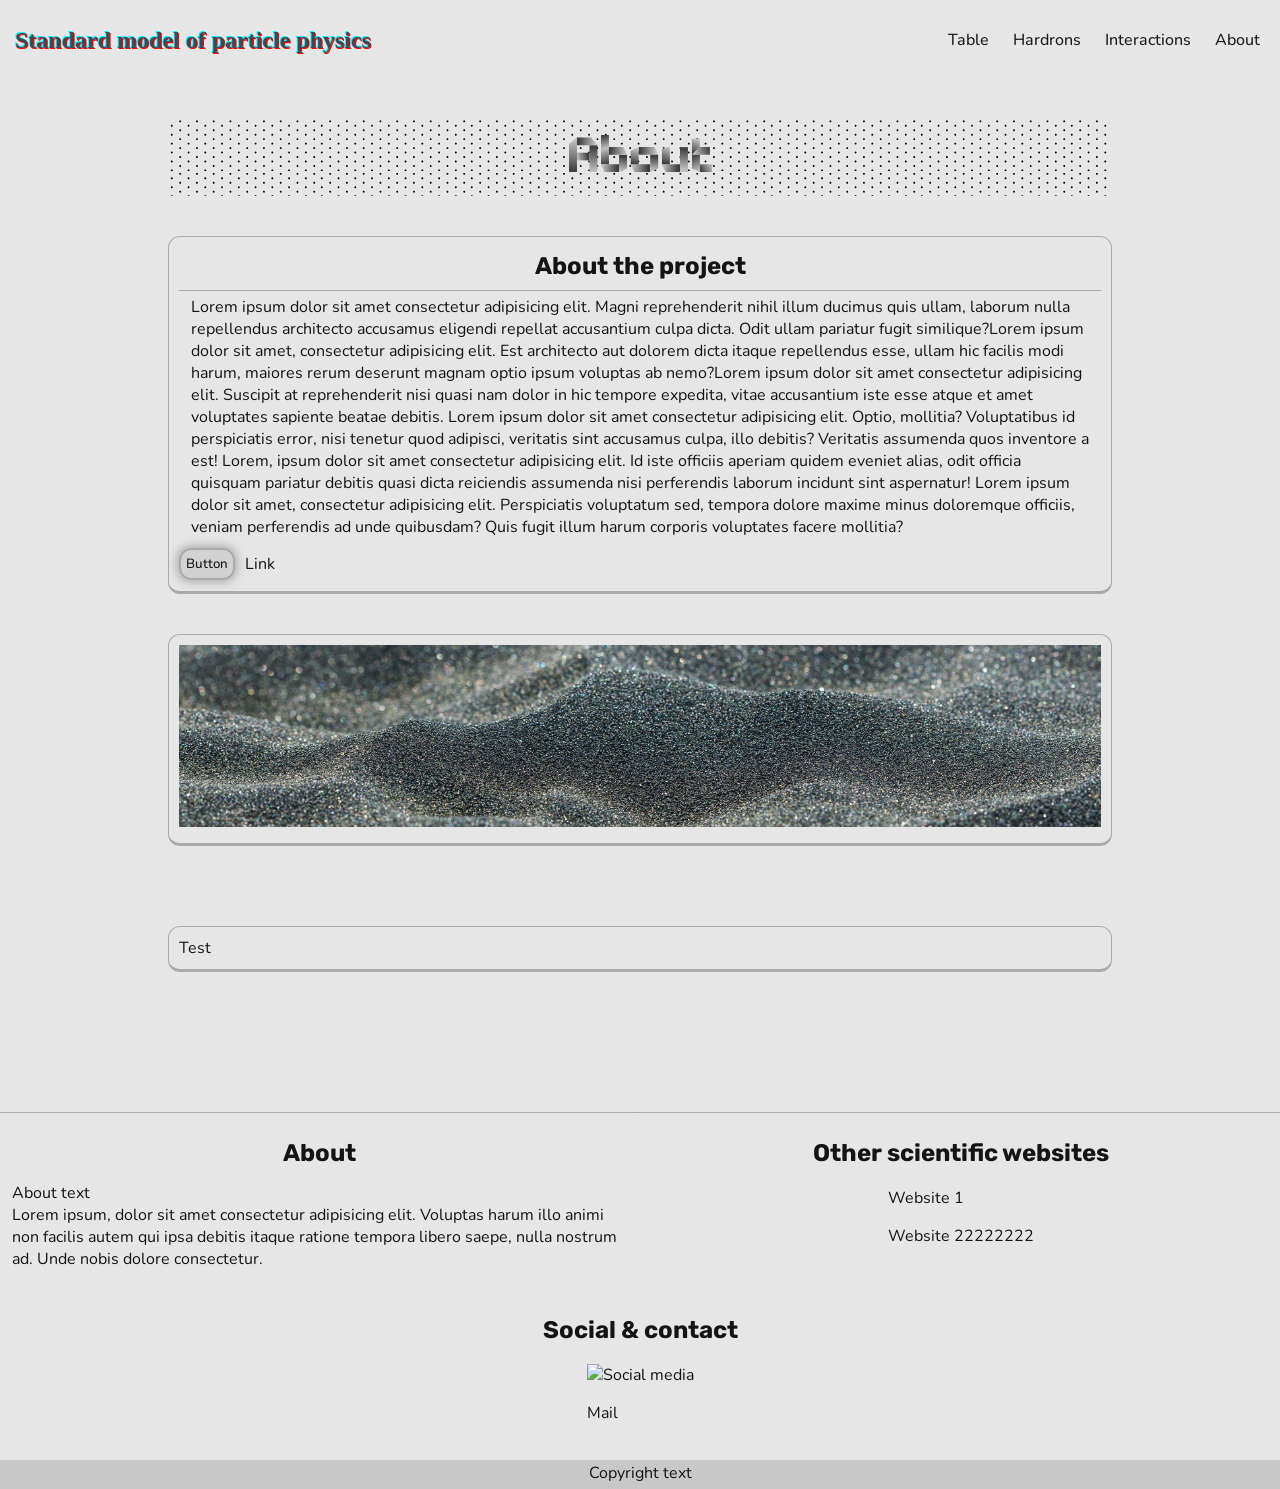
==== commit 81995c80: "Sista inlämning" ====
--- a/about.html
+++ b/about.html
@@ -3,9 +3,9 @@
 <head>
     <meta charset="UTF-8">
     <meta name="viewport" content="width=device-width, initial-scale=1.0">
-    <title>About</title>
     <link rel="stylesheet" href="./css/about.css">
     <link rel="stylesheet" href="./css/shared.css">
+    <title>Standard model of particle physics - About</title>
 </head>
 <body>
     <div class="overlay">
@@ -16,7 +16,7 @@
     <div id="wrapper">
         <header>
           <div class="header-container flex-row space-between">
-            <input type="checkbox" class="mobile-menu-btn custom" title="Menu button">
+            <input type="checkbox" class="mobile-menu-btn drop-down custom" title="Menu button">
             <div class="header-left center relative">
               <h1>Standard model of particle physics</h1>
               <!-- <h1 class="text-shadow" aria-hidden="true">Standard model of particle physics</h1> -->
@@ -33,7 +33,7 @@
         </header>
 
         <div id="current-site">
-          <h2>The table</h2>
+          <h2>About</h2>
         </div>
 
         <section>
@@ -47,7 +47,7 @@
         </section>
 
         <section>
-            <img src="./img/background.jpg" class="w100">
+            <img src="./img/background.jpg" class="w100" alt="Particles of various color in a wave formation">
         </section>
 
         <section>
@@ -58,8 +58,9 @@
             <div class="footer-list flex-row">
               <section class="round-border">
                 <h2>About</h2>
-                <ul class="list-col">
-                  <li></li>
+                <ul class="list-col read-margin">
+                  <li>About text</li>
+                  <li>Lorem ipsum, dolor sit amet consectetur adipisicing elit. Voluptas harum illo animi non facilis autem qui ipsa debitis itaque ratione tempora libero saepe, nulla nostrum ad. Unde nobis dolore consectetur.</li>
                 </ul>
               </section>
               <section class="round-border">
@@ -72,7 +73,7 @@
               <section class="round-border">
                 <h2>Social & contact</h2>
                 <ul class="list-col">
-                  <li class="social"><a><img width="50" height="50"></a></li>
+                  <li class="social"><a><img width="50" height="50" alt="Social media"></a></li>
                   <li class="contact"><a>Mail</a></li>
                   <li></li>
                 </ul>
--- a/css/about.css
+++ b/css/about.css
@@ -1,14 +1,14 @@
 #wrapper {
     display: grid;
     grid-template-columns: 10% 1fr 10%;
-    grid-template-rows: 100px auto repeat(4, auto) auto;
+    grid-template-rows: 80px auto repeat(4, auto) auto;
 
     gap: var(--gap-large);
 
     position: relative;
     z-index: 2;
 
-    /* background-color: light-dark(var(--bg-main), var(--bg-main-dark)); */
+    background-color: light-dark(var(--bg-main), var(--bg-main-dark));
 }
 
 #wrapper {
@@ -49,7 +49,8 @@
 }
 
 #wrapper > section/* :has(:not(img)) */ {
-    background: radial-gradient(circle at 50% 50%, hsl(from var(--border-color) h s calc(l * 1.2) / .5) 50%, hsl(from var(--border-color) h s calc(l * 1) / .5));
+    --color: light-dark(var(--bg-main), var(--bg-main-dark));
+    background: radial-gradient(circle at 50% 50%, hsl(from var(--color) h s calc(l * 1.5) / .5) 50%, hsl(from var(--color) h s calc(l * 1) / .5));
 }
 
 #wrapper > section:not(:first-of-type) {
--- a/css/shared.css
+++ b/css/shared.css
@@ -39,7 +39,7 @@
     --interactable-dark: rgb(46, 46, 46);
     --header-color-dark: rgb(218, 218, 218);
     --title-color-dark: rgb(230, 230, 230);
-    --text-color-dark: rgb(210, 210, 210);
+    --text-color-dark: rgb(220, 220, 220);
 
 
     --border-box-shadow: 4px 0 6px -4px light-dark(rgb(100 100 100 / .5), rgb(30 30 30 / .5)),
@@ -379,12 +379,6 @@
     box-shadow: 0px 0px 10px 2px light-dark(var(--border-color), var(--border-color-dark));
 }
 
-@property --radial-start {
-    syntax: "<percentage>";
-    inherits: false;
-    initial-value: 0%;
-}
-
 .checkbox {
     appearance: none;
 
@@ -402,10 +396,9 @@
     border-radius: 5px;
     border: solid 3px currentColor;
 
-    --radial-start: 100%;
-    background: radial-gradient(circle at 50% 50%, light-dark(var(--interactable-dark), var(--interactable)) var(--radial-start), rgb(255 255 255 / 0) 100%);
-
-    transition: --radial-start .1s;
+    background-color: rgb(255 255 255 / 0);
+
+    transition: background-color .2s;
 }
 
 .checkbox:hover {
@@ -414,8 +407,7 @@
 }
 
 .checkbox:checked {
-    --radial-start: 0%;
-    
+    background-color: light-dark(var(--interactable-dark), var(--interactable));
 }
 
 .radial-ind[solid] > span { /*UNUSED*/
@@ -440,6 +432,10 @@
 
     border-radius: 50%;
     background: radial-gradient(circle at 50% 50%, var(--ind-color) 50%, rgb(255 255 255 / 0) 100%);
+
+    & h3 {
+        color: light-dark(var(--bg-main), var(--bg-main-dark));
+    }
 }
 
 .drop-down {
@@ -758,7 +754,7 @@
 
 @media all and (prefers-color-scheme: dark) {
     .drop-down {
-        background-image: url('./img/square-caret-down-regular-full-white.svg');
+        background-image: url('../img/square-caret-down-regular-full-white.svg');
     }
 
     #current-site {
